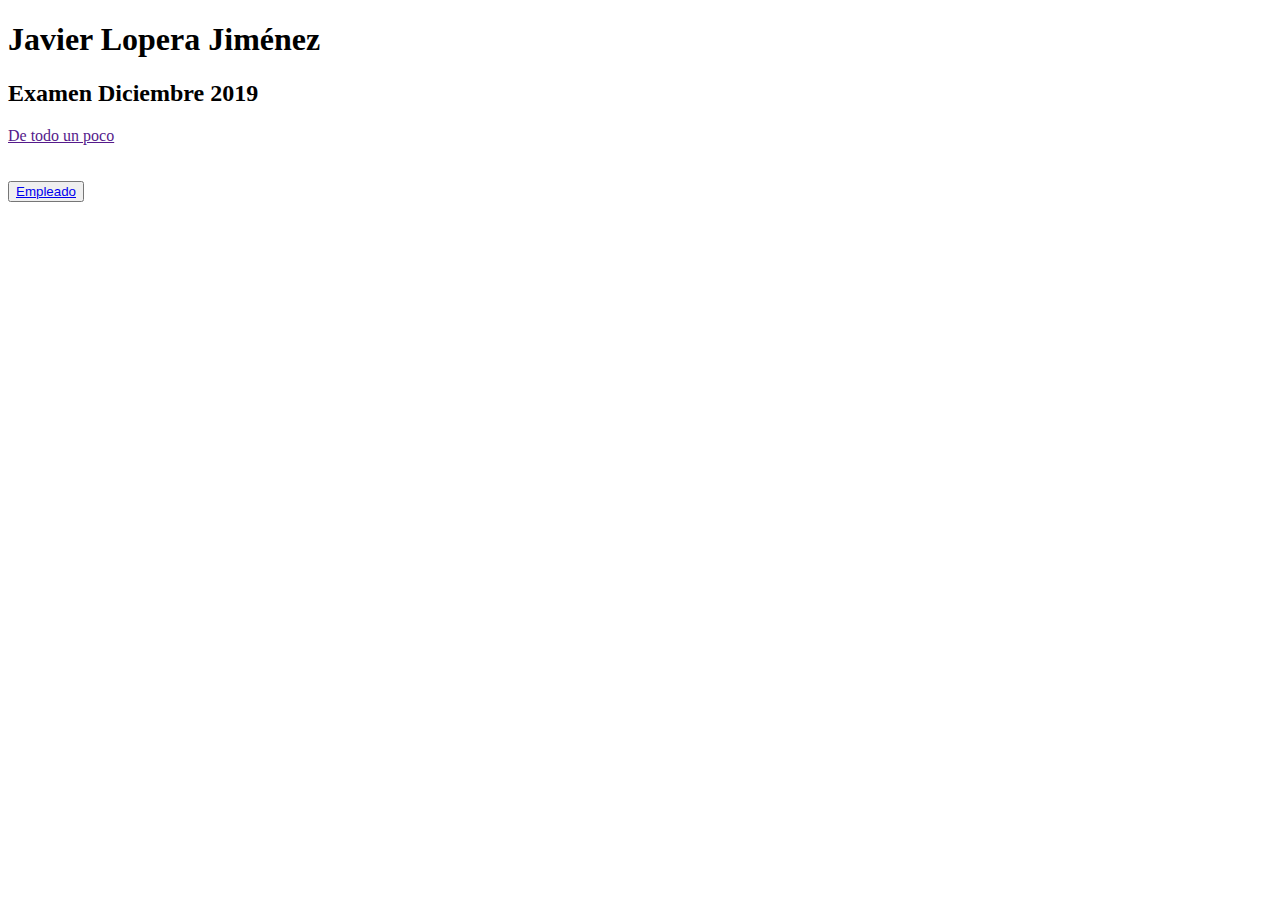
==== index.html @ 8330471d "Examen inicial" ====
<!DOCTYPE html>
<html lang="en">
<head>
    <meta charset="UTF-8">
    <meta name="viewport" content="width=device-width, initial-scale=1.0">
    <meta http-equiv="X-UA-Compatible" content="ie=edge">
    <script src="js/main.js"></script>
    <link rel="stylesheet" href="css/style.css">
    <title>Javier Lopera Jimenez</title>
</head>
<body>
    <h1>Javier Lopera Jiménez</h1>
    <h2>Examen Diciembre 2019</h2>
    <p id="detodounpoco"><a  href="" >De todo un poco</a></p>
    <button id="boton"><a href = "empleado.html">Empleado</a></button>
</body>
</html>
---- css/style.css ----
#formularioEmpleado{
    display: grid;
    grid-template-columns: min-content min-content;
    gap: 15px;
    margin-bottom: 50px;
    margin-top: 50px;
}

#detodounpoco{
    margin-top: 20px;
}

#boton{
    margin-top: 20px;
}
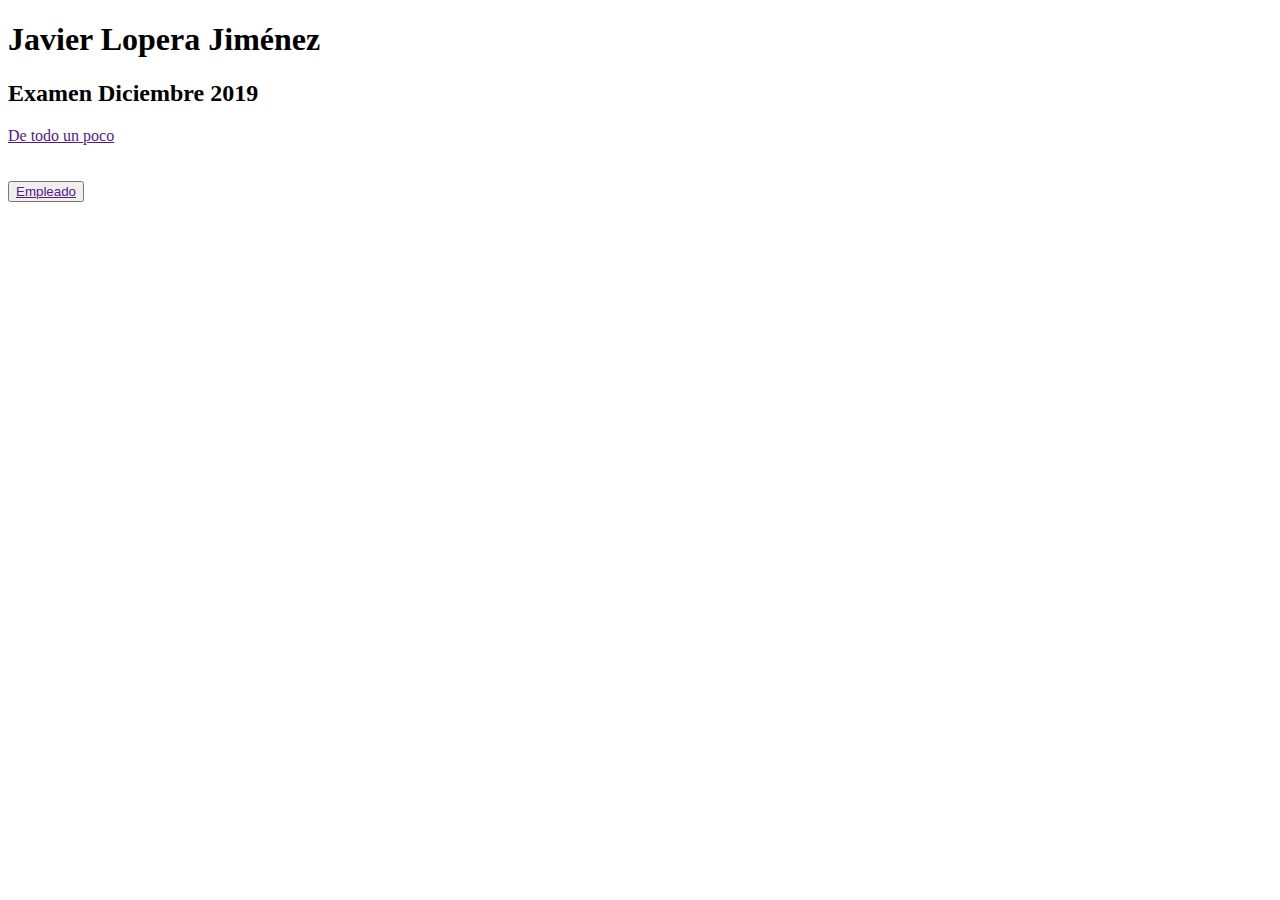
==== commit a890e595: "Boton empleado y añado NoScript" ====
--- a/index.html
+++ b/index.html
@@ -9,9 +9,12 @@
     <title>Javier Lopera Jimenez</title>
 </head>
 <body>
+    <noscript>
+        <h1>Esta pagina necesita activar el contenido JavaScript</h1>
+    </noscript>
     <h1>Javier Lopera Jiménez</h1>
     <h2>Examen Diciembre 2019</h2>
     <p id="detodounpoco"><a  href="" >De todo un poco</a></p>
-    <button id="boton"><a href = "empleado.html">Empleado</a></button>
+    <button id="boton"><a href = "">Empleado</a></button>
 </body>
 </html>